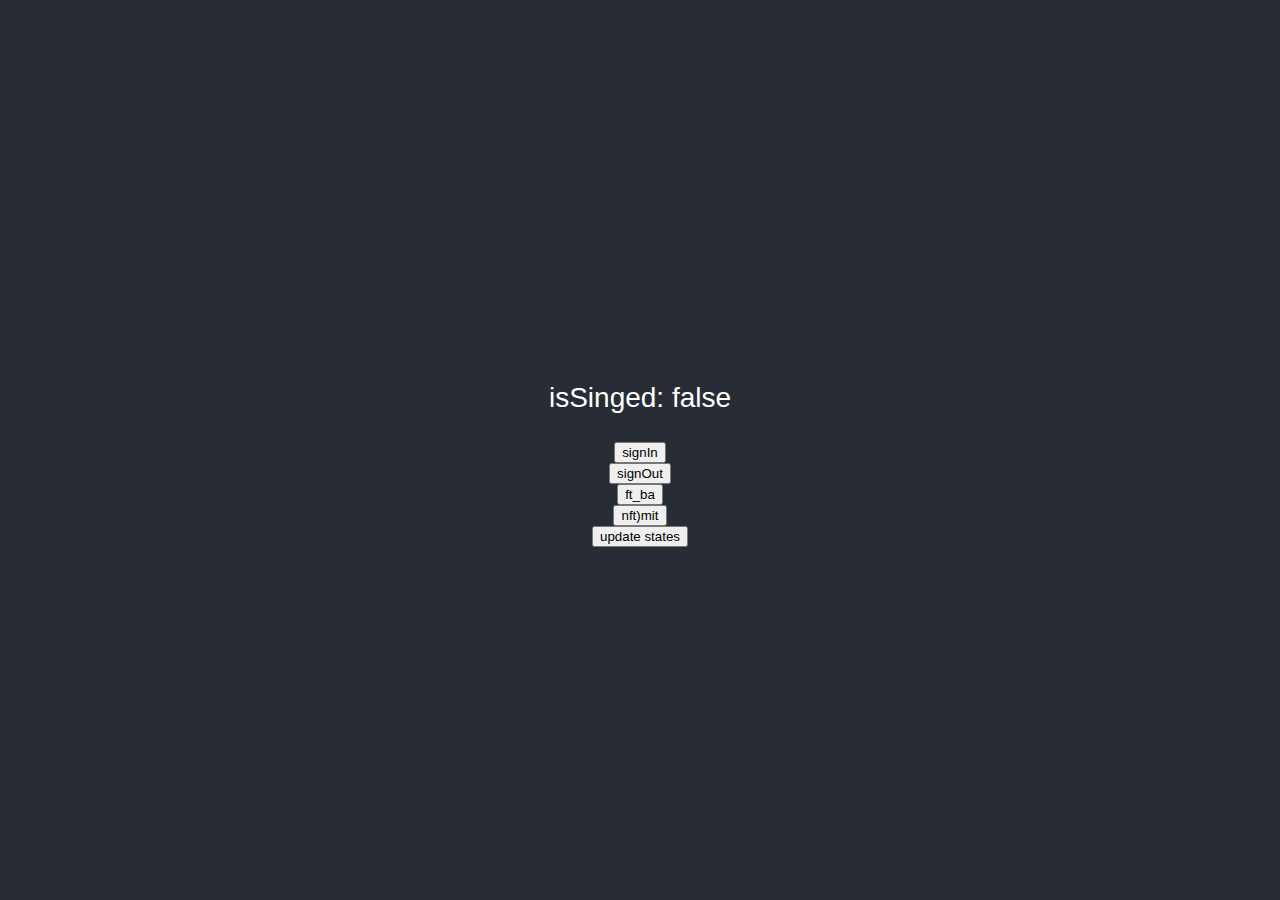
==== bridge/index.html @ 0d109592 "Updates" ====
<!doctype html><html lang="en"><head><meta charset="utf-8"/><link rel="icon" href="/bridge/favicon.ico"/><meta name="viewport" content="width=device-width,initial-scale=1"/><meta name="theme-color" content="#000000"/><meta name="description" content="Web site created using create-react-app"/><link rel="apple-touch-icon" href="/bridge/logo192.png"/><link rel="manifest" href="/bridge/manifest.json"/><title>React App</title><script defer="defer" src="/bridge/static/js/main.565725d8.js"></script><link href="/bridge/static/css/main.073c9b0a.css" rel="stylesheet"></head><body><noscript>You need to enable JavaScript to run this app.</noscript><div id="root"></div></body></html>
---- bridge/static/css/main.073c9b0a.css ----
body{-webkit-font-smoothing:antialiased;-moz-osx-font-smoothing:grayscale;font-family:-apple-system,BlinkMacSystemFont,Segoe UI,Roboto,Oxygen,Ubuntu,Cantarell,Fira Sans,Droid Sans,Helvetica Neue,sans-serif;margin:0}code{font-family:source-code-pro,Menlo,Monaco,Consolas,Courier New,monospace}.App{text-align:center}.App-logo{height:40vmin;pointer-events:none}@media (prefers-reduced-motion:no-preference){.App-logo{-webkit-animation:App-logo-spin 20s linear infinite;animation:App-logo-spin 20s linear infinite}}.App-header{align-items:center;background-color:#282c34;color:#fff;display:flex;flex-direction:column;font-size:calc(10px + 2vmin);justify-content:center;min-height:100vh}.App-link{color:#61dafb}@-webkit-keyframes App-logo-spin{0%{-webkit-transform:rotate(0deg);transform:rotate(0deg)}to{-webkit-transform:rotate(1turn);transform:rotate(1turn)}}@keyframes App-logo-spin{0%{-webkit-transform:rotate(0deg);transform:rotate(0deg)}to{-webkit-transform:rotate(1turn);transform:rotate(1turn)}}
/*# sourceMappingURL=main.073c9b0a.css.map*/
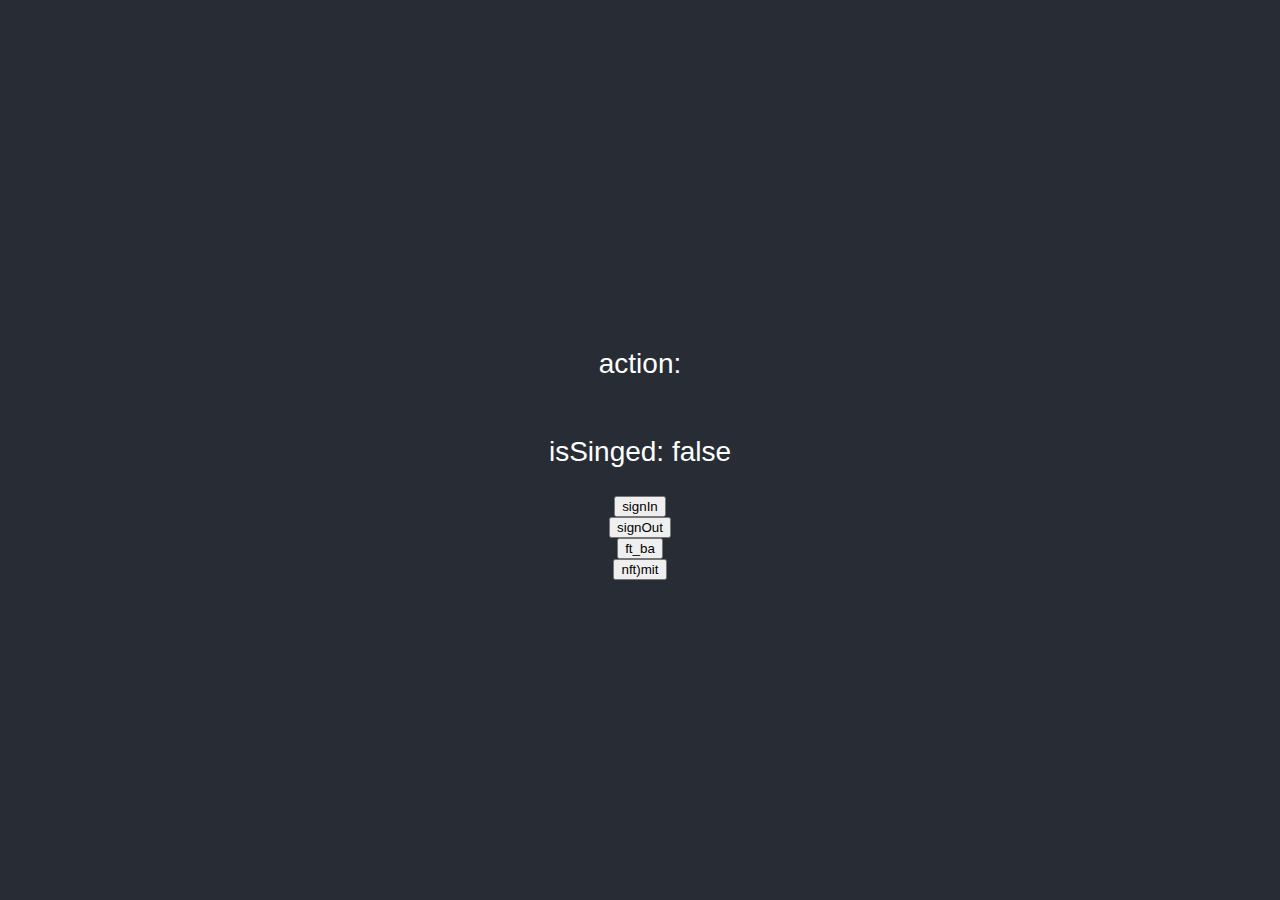
==== commit f66a30a6: "Updates" ====
--- a/bridge/index.html
+++ b/bridge/index.html
@@ -1 +1 @@
-<!doctype html><html lang="en"><head><meta charset="utf-8"/><link rel="icon" href="/bridge/favicon.ico"/><meta name="viewport" content="width=device-width,initial-scale=1"/><meta name="theme-color" content="#000000"/><meta name="description" content="Web site created using create-react-app"/><link rel="apple-touch-icon" href="/bridge/logo192.png"/><link rel="manifest" href="/bridge/manifest.json"/><title>React App</title><script defer="defer" src="/bridge/static/js/main.565725d8.js"></script><link href="/bridge/static/css/main.073c9b0a.css" rel="stylesheet"></head><body><noscript>You need to enable JavaScript to run this app.</noscript><div id="root"></div></body></html>+<!doctype html><html lang="en"><head><meta charset="utf-8"/><link rel="icon" href="/bridge/favicon.ico"/><meta name="viewport" content="width=device-width,initial-scale=1"/><meta name="theme-color" content="#000000"/><meta name="description" content="Web site created using create-react-app"/><link rel="apple-touch-icon" href="/bridge/logo192.png"/><link rel="manifest" href="/bridge/manifest.json"/><title>React App</title><script defer="defer" src="/bridge/static/js/main.9f1a9549.js"></script><link href="/bridge/static/css/main.073c9b0a.css" rel="stylesheet"></head><body><noscript>You need to enable JavaScript to run this app.</noscript><div id="root"></div></body></html>